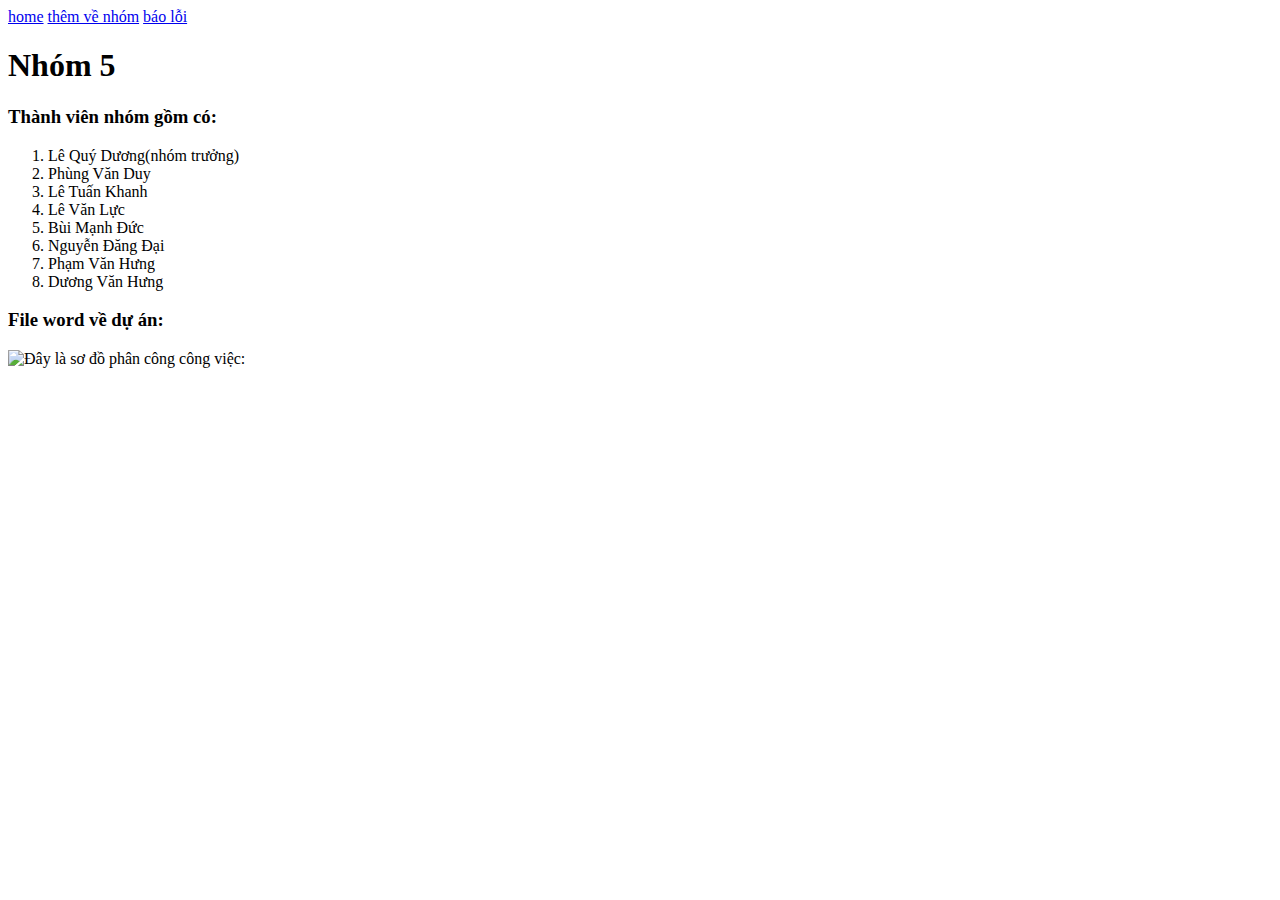
==== more_info/about_me.html @ e9ae3261 "first commit" ====
<!DOCTYPE html>
<html lang="en">
  <head>
    <meta charset="UTF-8" />
    <meta name="viewport" content="width=device-width, initial-scale=1.0" />
    <title>Thêm về chúng tôi</title>
  </head>
  <body>
    <a href="/">home</a>
    <a href="/more_info/New folder/about_me.html">thêm về nhóm</a>
    <a href="/more_info/New folder/report_bug.html">báo lỗi</a>

    <h1>Nhóm 5</h1>
    <h3>Thành viên nhóm gồm có:</h3>
    <ol>
      <li>Lê Quý Dương(nhóm trưởng)</li>
      <li>Phùng Văn Duy</li>
      <li>Lê Tuấn Khanh</li>
      <li>Lê Văn Lực</li>
      <li>Bùi Mạnh Đức</li>
      <li>Nguyễn Đăng Đại</li>
      <li>Phạm Văn Hưng</li>
      <li>Dương Văn Hưng</li>
    </ol>
    <h3>File word về dự án:</h3>
    <img
      src="c:\Users\Admin\AppData\Local\Packages\MicrosoftWindows.Client.CBS_cw5n1h2txyewy\TempState\ScreenClip\{30721B49-68D6-4CDA-A562-143B8BD2D2A2}.png"
      alt="Đây là sơ đồ phân công công việc:"
    />
  </body>
</html>
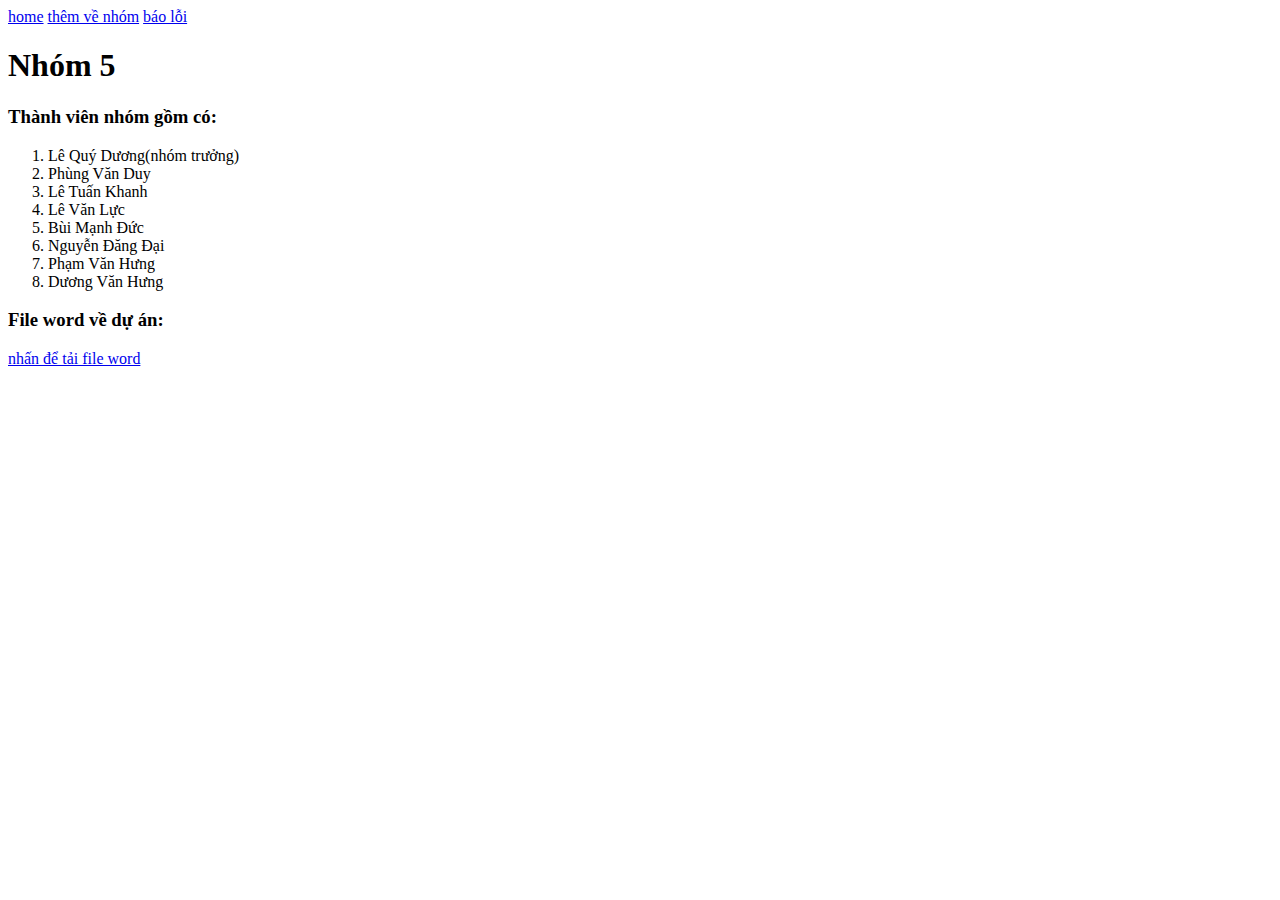
==== commit 36f6d99b: "đã sửa" ====
--- a/more_info/about_me.html
+++ b/more_info/about_me.html
@@ -7,8 +7,8 @@
   </head>
   <body>
     <a href="/">home</a>
-    <a href="/more_info/New folder/about_me.html">thêm về nhóm</a>
-    <a href="/more_info/New folder/report_bug.html">báo lỗi</a>
+    <a href="/more_info/about_me.html">thêm về nhóm</a>
+    <a href="/more_info/report_bug.html">báo lỗi</a>
 
     <h1>Nhóm 5</h1>
     <h3>Thành viên nhóm gồm có:</h3>
@@ -23,9 +23,8 @@
       <li>Dương Văn Hưng</li>
     </ol>
     <h3>File word về dự án:</h3>
-    <img
-      src="c:\Users\Admin\AppData\Local\Packages\MicrosoftWindows.Client.CBS_cw5n1h2txyewy\TempState\ScreenClip\{30721B49-68D6-4CDA-A562-143B8BD2D2A2}.png"
-      alt="Đây là sơ đồ phân công công việc:"
-    />
+    <a href="c:\Users\Admin\Downloads\BTTH1_Nhom5_CNPM.docx"
+      >nhấn để tải file word</a
+    >
   </body>
 </html>
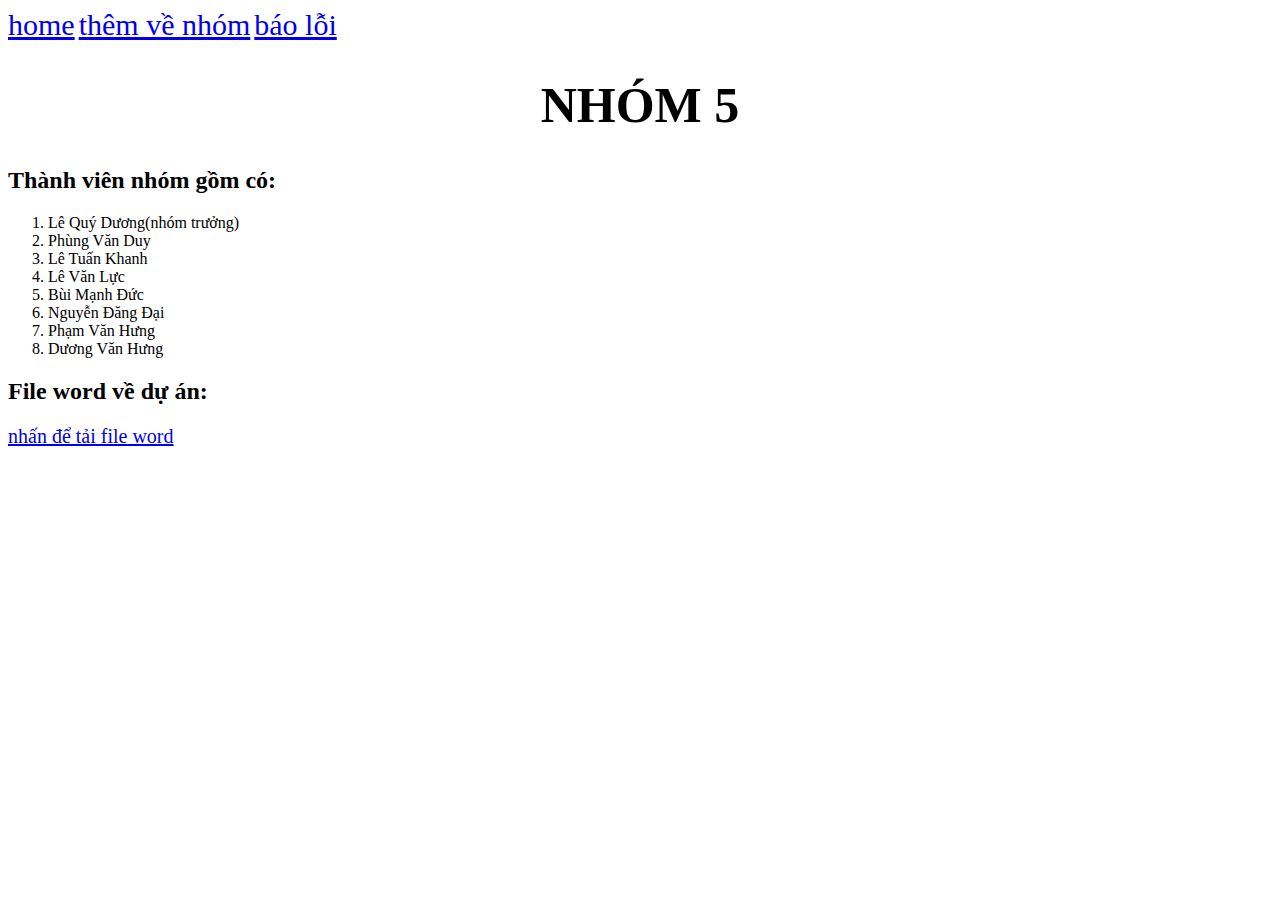
==== commit f8547ef1: "da sua" ====
--- a/more_info/about_me.html
+++ b/more_info/about_me.html
@@ -4,6 +4,7 @@
     <meta charset="UTF-8" />
     <meta name="viewport" content="width=device-width, initial-scale=1.0" />
     <title>Thêm về chúng tôi</title>
+    <link rel="stylesheet" href="style.css" />
   </head>
   <body>
     <a href="/">home</a>
@@ -11,8 +12,8 @@
     <a href="/more_info/report_bug.html">báo lỗi</a>
 
     <h1>Nhóm 5</h1>
-    <h3>Thành viên nhóm gồm có:</h3>
-    <ol>
+    <h2>Thành viên nhóm gồm có:</h2>
+    <ol style="font-size: 20">
       <li>Lê Quý Dương(nhóm trưởng)</li>
       <li>Phùng Văn Duy</li>
       <li>Lê Tuấn Khanh</li>
@@ -22,8 +23,8 @@
       <li>Phạm Văn Hưng</li>
       <li>Dương Văn Hưng</li>
     </ol>
-    <h3>File word về dự án:</h3>
-    <a href="c:\Users\Admin\Downloads\BTTH1_Nhom5_CNPM.docx"
+    <h2>File word về dự án:</h2>
+    <a href="BTTH1_Nhom5_CNPM.docx" style="font-size: 20px"
       >nhấn để tải file word</a
     >
   </body>
--- a/more_info/style.css
+++ b/more_info/style.css
@@ -0,0 +1,14 @@
+h1 {
+  text-align: center;
+  text-transform: uppercase;
+  font-size: 50px;
+}
+a {
+  font-size: 30px;
+}
+p {
+  font-size: 20px;
+}
+li {
+  font-size: 18;
+}
